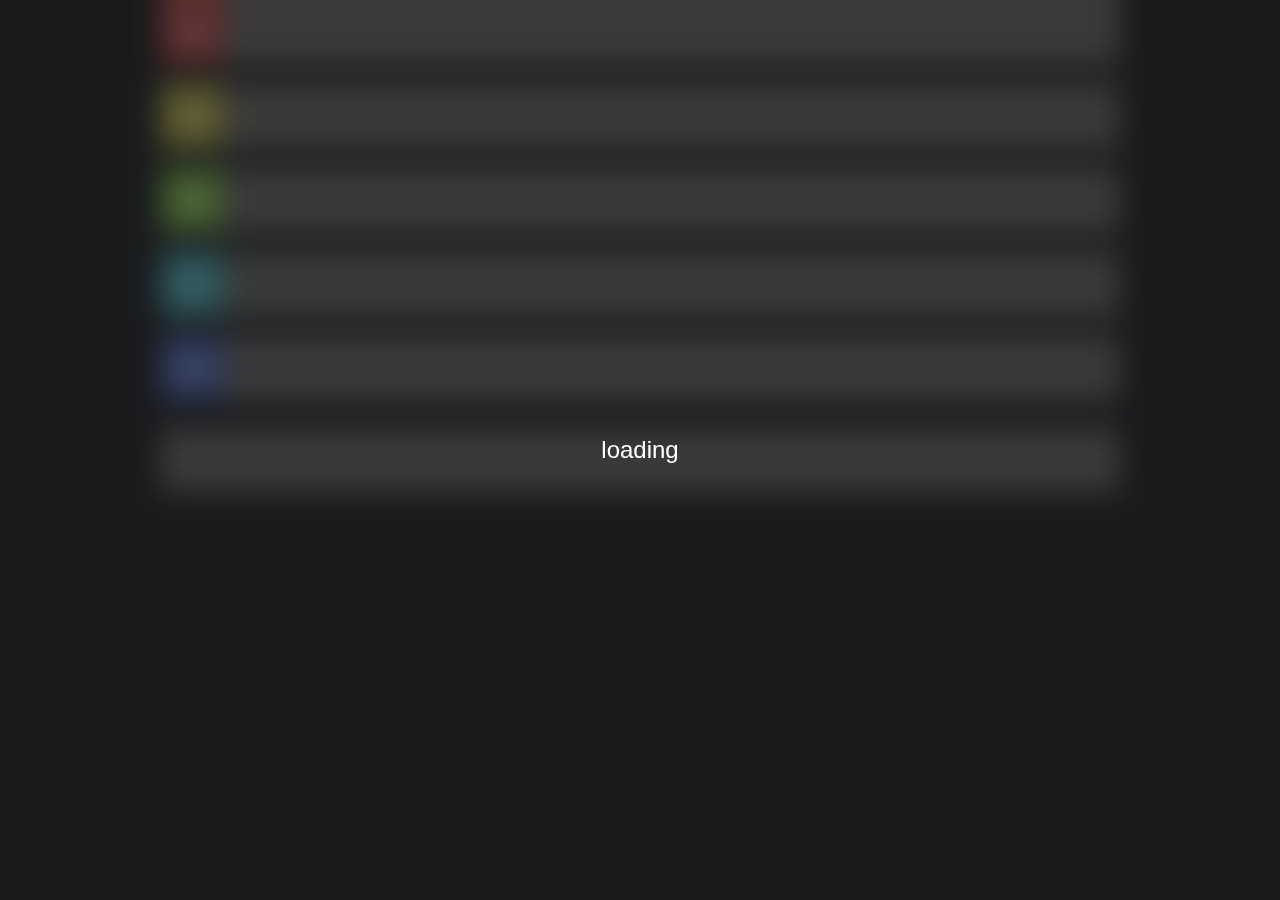
==== tiermaker.html @ af0d51f5 "Add files via upload" ====
<!DOCTYPE HTML>
<html>
  
<head>
    <link rel="stylesheet" href="css/tiermaker_style.css">
    <link rel="stylesheet" href="css/reset.css">
    <script src="js/tiermaker.js" ></script>
</head>

<body>
    <div class="tiermaker">
        <div class="tiers">
            <div class="dropzone" ondrop="dragDrop(event)" ondragover="allowDrop(event)"> <div class="tier_s"> <h1>S</h1> </div> </div>
            <div class="dropzone" ondrop="dragDrop(event)" ondragover="allowDrop(event)"> <div class="tier_a"> <h1>A</h1> </div> </div>
            <div class="dropzone" ondrop="dragDrop(event)" ondragover="allowDrop(event)"> <div class="tier_b"> <h1>B</h1> </div> </div>
            <div class="dropzone" ondrop="dragDrop(event)" ondragover="allowDrop(event)"> <div class="tier_c"> <h1>C</h1> </div> </div>
            <div class="dropzone" ondrop="dragDrop(event)" ondragover="allowDrop(event)"> <div class="tier_d"> <h1>D</h1> </div> </div>
        </div>
    
        <br>
    
        <div class="source" ondrop="dragDrop(event)" ondragover="allowDrop(event)">
            
        </div>

        <div class="loading">
            <h1>loading</h1>
        </div>
    </div>
    
</body>
  
</html>
---- css/tiermaker_style.css ----
@import url("https://fonts.googleapis.com/css2?family=Plus+Jakarta+Sans:ital,wght@0,200..800;1,200..800&family=Ubuntu+Sans+Mono:ital,wght@0,400..700;1,400..700&family=Work+Sans:ital,wght@0,100..900;1,100..900&display=swap");

body {
  font: 24px "Ubuntu Sans Mono", sans-serif;
  background-color: rgb(32, 33, 36);
  display: flex;
  /* justify-content: center; */
  align-items: center;
  flex-direction: column;
  height: 100vh;
  transition: all 0.1s;
  color: white;
}

body::before {
  content: "";
  position: fixed;
  inset: 0;
  z-index: -1;
  pointer-events: none;
  background: rgb(32, 33, 36);
  margin-top: auto;
}

body::after {
  margin-bottom: auto;
}

.tiers {
  display: flex;
  flex-direction: column;
  gap: 20px;

  color: rgba(255, 255, 255, 0.7509803922);
}

.tier_s {
  width: 64px;
  height: auto;
  min-height: 64px;
  background-color: rgba(255, 0, 0, 0.233);
  display: flex;
  align-items: center;
  justify-content: center;
}

.tier_a {
  width: 64px;
  min-width: 64px;
  height: auto;
  min-height: 64px;
  background-color: rgba(255, 238, 0, 0.233);
  display: flex;
  align-items: center;
  justify-content: center;
}

.tier_b {
  width: 64px;
  min-width: 64px;
  height: auto;
  min-height: 64px;
  background-color: rgba(102, 255, 0, 0.233);
  display: flex;
  align-items: center;
  justify-content: center;
}

.tier_c {
  width: 64px;
  min-width: 64px;
  height: auto;
  min-height: 64px;
  background-color: rgba(0, 225, 255, 0.233);
  display: flex;
  align-items: center;
  justify-content: center;
}

.tier_d {
  width: 64px;
  min-width: 64px;
  height: auto;
  min-height: 64px;
  background-color: rgba(0, 68, 255, 0.233);
  display: flex;
  align-items: center;
  justify-content: center;
}

.dropzone {
  min-width: 960px;
  min-height: 64px;

  max-height: fit-content;
  max-width: 960px;

  background-color: #494949;
  resize: vertical;
  overflow: auto;

  display: flex;
  flex-wrap: wrap;
}

.source {
  font-size: 0;
  min-width: 960px;
  min-height: 64px;
  max-height: fit-content;
  max-width: fit-content;
  width: 640px;
  height: auto;
  background-color: #494949;
  resize: both;
  overflow: auto;
  display: flex;
  flex-wrap: wrap;
}

.loading {
  background-color: rgb(0, 0, 0, 0.2);
  backdrop-filter: blur(15px);
  position: absolute;
  width: 100%;
  height: 100%;
  top: 0;
  right: 0;
  display: flex;
  align-items: center;
  justify-content: center;
  transition: all 0.5s;
}

.loading.hidden {
  opacity: 0;
  height: 0;
  overflow: hidden;
}

.title {
  width: 100%;
  height: 100%;
  font-size: 10px;
  position: absolute;
  top: 0;
  left: 0;
  max-width: 64px;
  overflow-wrap: break-word;
}

.elemdiv {
  display:flex;
  position: relative;
  justify-content: center;
  align-items: center;
  min-width: 64px;
  min-height: 64px;
  max-width: 64px;
  max-height: 64px;
}

img { 
  opacity: 0.5; 
}
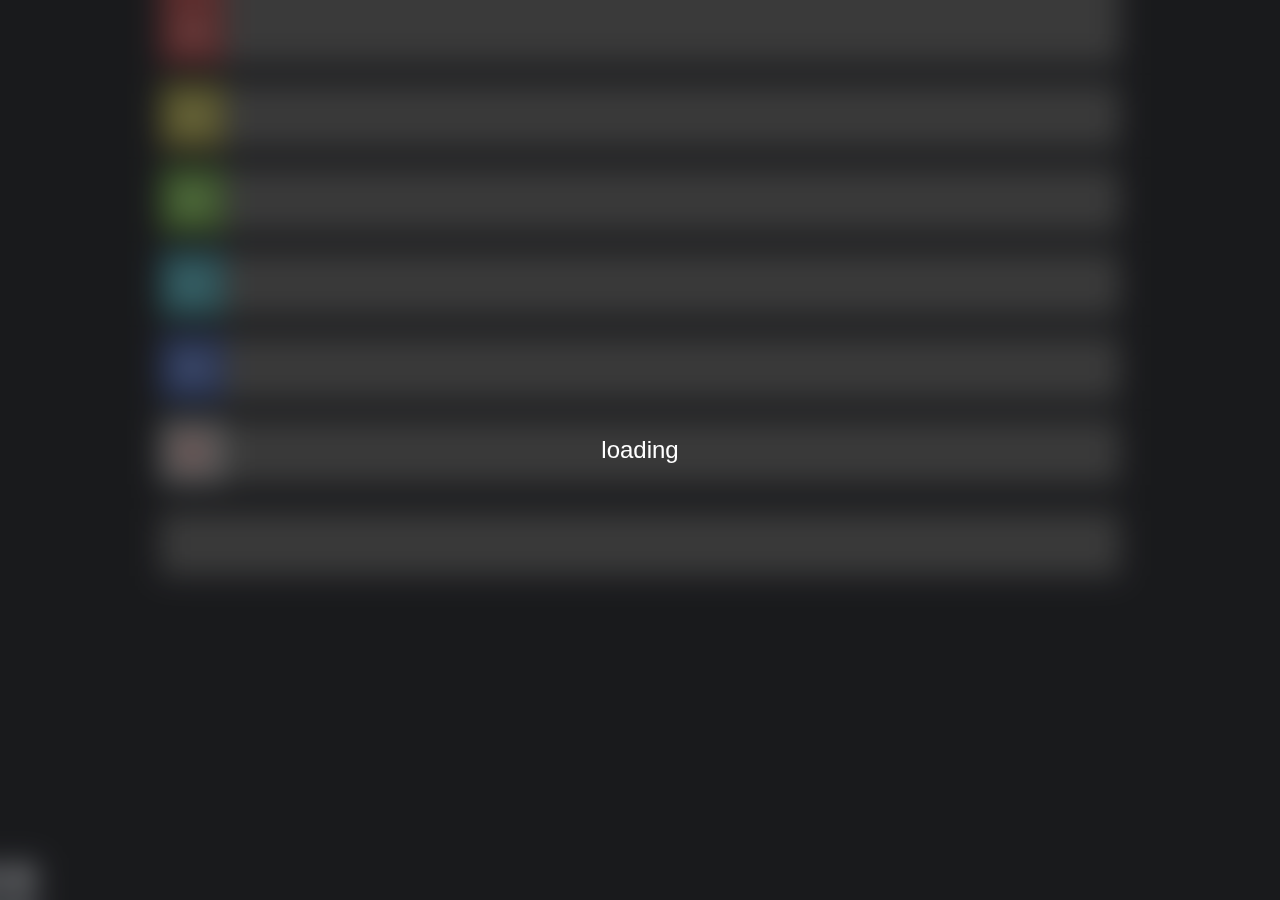
==== commit e89e8d45: "Add files via upload" ====
--- a/tiermaker.html
+++ b/tiermaker.html
@@ -15,12 +15,26 @@
             <div class="dropzone" ondrop="dragDrop(event)" ondragover="allowDrop(event)"> <div class="tier_b"> <h1>B</h1> </div> </div>
             <div class="dropzone" ondrop="dragDrop(event)" ondragover="allowDrop(event)"> <div class="tier_c"> <h1>C</h1> </div> </div>
             <div class="dropzone" ondrop="dragDrop(event)" ondragover="allowDrop(event)"> <div class="tier_d"> <h1>D</h1> </div> </div>
+            <div class="dropzone" ondrop="dragDrop(event)" ondragover="allowDrop(event)"> <div class="tier_idk"> <h1>🔇</h1> </div> </div>
         </div>
     
         <br>
     
         <div class="source" ondrop="dragDrop(event)" ondragover="allowDrop(event)">
             
+        </div>
+
+        <div class="actions" ondrop="dragDrop(event)" ondragover="allowDrop(event)">
+            <svg id="preview_action" width="32px" height="32px" viewBox="0 0 24 24" fill="#FFFFFF" xmlns="http://www.w3.org/2000/svg">
+                <path id="preview_action_path" d="M16 9C16.5 9.5 17 10.5 17 12C17 13.5 16.5 14.5 16 15M19 6C20.5 7.5 21 10 21 12C21 14 20.5 16.5 19 18M13 3L7 8H5C3.89543 8 3 8.89543 3 10V14C3 15.1046 3.89543 16 5 16H7L13 21V3Z" stroke="#ffffff" stroke-linecap="round" stroke-linejoin="round"/>
+            </svg>
+        </div>
+
+        <div class="player">
+            <img id="player_image">
+            <audio id="audio_player" controls>
+                <source id="audio_src" src="" type="audio/mpeg">
+            </audio>
         </div>
 
         <div class="loading">
--- a/css/tiermaker_style.css
+++ b/css/tiermaker_style.css
@@ -4,7 +4,6 @@
   font: 24px "Ubuntu Sans Mono", sans-serif;
   background-color: rgb(32, 33, 36);
   display: flex;
-  /* justify-content: center; */
   align-items: center;
   flex-direction: column;
   height: 100vh;
@@ -88,6 +87,17 @@
   justify-content: center;
 }
 
+.tier_idk {
+  width: 64px;
+  min-width: 64px;
+  height: auto;
+  min-height: 64px;
+  background-color: rgba(255, 255, 255, 0.233);
+  display: flex;
+  align-items: center;
+  justify-content: center;
+}
+
 .dropzone {
   min-width: 960px;
   min-height: 64px;
@@ -96,7 +106,6 @@
   max-width: 960px;
 
   background-color: #494949;
-  resize: vertical;
   overflow: auto;
 
   display: flex;
@@ -112,7 +121,7 @@
   width: 640px;
   height: auto;
   background-color: #494949;
-  resize: both;
+  resize: horizontal;
   overflow: auto;
   display: flex;
   flex-wrap: wrap;
@@ -147,6 +156,8 @@
   left: 0;
   max-width: 64px;
   overflow-wrap: break-word;
+  text-shadow: 3px 3px 3px black;
+  font-weight: 900;
 }
 
 .elemdiv {
@@ -160,6 +171,32 @@
   max-height: 64px;
 }
 
-img { 
+/* .artwork { 
   opacity: 0.5; 
-} +}  */
+
+.actions {
+  position: fixed;
+  bottom: 0;
+  left: 0;
+  background-color: rgba(55, 57, 62, 0.8);
+  color: white;
+  padding: 5px;
+  display: flex;
+  align-items: center;
+  justify-content: center;
+}
+
+.player {
+  position: fixed;
+  bottom: 42px;
+  left: 0;
+  display: flex;
+  flex-direction: column;
+  display: none;
+}
+
+.player_image {
+  width: 300px;
+  height: 300px;
+}